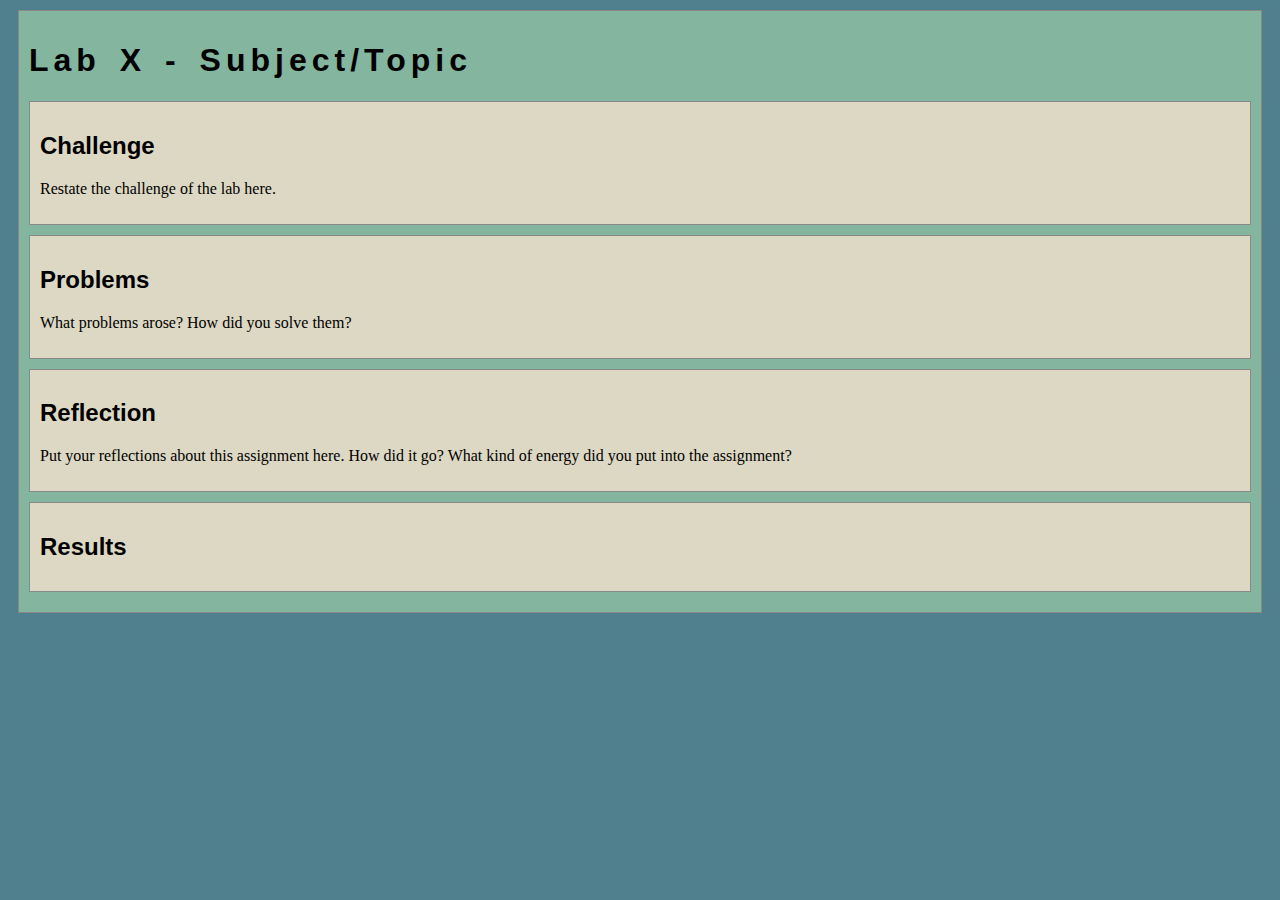
==== lab1/index.html @ 7a9fc119 "Initial commit" ====
<!DOCTYPE html>
<html>
<head>
	<!-- This title is used for tabs and bookmarks -->
	<title>Lab X - Subject/Topic</title>

	<!-- Use UTF character set, a good idea with any webpage -->
  	<meta charset="UTF-8" />
	<!-- Set viewport so page remains consistently scaled w narrow devices -->
  	<meta name="viewport" content="width=device-width, initial-scale=1.0" />
	
	<!-- Include a sitewide CSS file for consistent styling across the site -->
	<link rel="stylesheet" type="text/css" href="../css/site.css">
	<!-- Lab-specifc CSS file for any special styling of this particular page -->
	<link rel="stylesheet" type="text/css" href="css/lab.css">
	
	<!-- load jQuery library to make javascript easier (must be above our lab js)-->
	<script src="https://code.jquery.com/jquery-3.6.4.min.js"></script>
	<!-- Link to javascript file - DEFER waits until all elements are rendered -->
	<script type="text/javascript" src="./js/lab.js" DEFER></script>
</head>
<body>
	<!-- Style this page by changing the CSS in ../css/site.css or css/lab.css -->
	<main id="content">
		<section>
			<h1>Lab X - Subject/Topic</h1>
			<div class="minor-section">
					<h2>Challenge</h2>
					<p>Restate the challenge of the lab here.</p>
			</div>

			<div class="minor-section">
					<h2>Problems</h2>
					<p>What problems arose? How did you solve them? </p>
			</div>

			<div class="minor-section">
					<h2>Reflection</h2>
					<p>Put your reflections about this assignment here. How did it go? What kind of energy did you put into the assignment? </p>
			</div>

			<div class="minor-section">
					<h2>Results</h2>
					<div id="output"></div>
			</div>
		</section>
		<nav id="links">
			<!-- Put links to other pages (including the homepage) here. -->
		</nav>
	</main>
</body>
</html>
---- css/site.css ----
/* we can use a single css file to style all the files in our wwebsite */

/* you can pick your own background colors, text colors, and fonts */

/* we can select an html element tag, in this case "body" will apply to the whole document */
body {
  background-color: #50808E;
}

/* we can have rules apply to multiple elements at the same time with commas */
h1,h2,h3 {
  font-family: sans-serif;
}

/* and we can have rules that overlap other rules, both take effect */
h1 {
  letter-spacing: 5px;
  word-spacing: 5px;
  font-size: 200%;
}

/* the hashtag in a CSS selector selects an element by id, e.g., id="content" */
#content {
  margin: 10px;
  padding: 10px;
  border: solid 1px #888;
  background-color: #84B59F;
}

/* the period in a CSS selector selects an element by class, e.g., class="minor-section" */
.minor-section {
  padding: 10px;
  margin-bottom: 10px;
  border: solid 1px #888;
  background-color: #A3C9A8;
}
---- lab1/css/lab.css ----
/* Here we can set styles for this lab page that we don't want to effect others pages */

/* the period in a CSS selector selects an element by class, e.g., class="minor-section" */
.minor-section {
    padding: 10px;
    margin-bottom: 10px;
    border: solid 1px #888;
    background-color: #DDD8C4;
  }
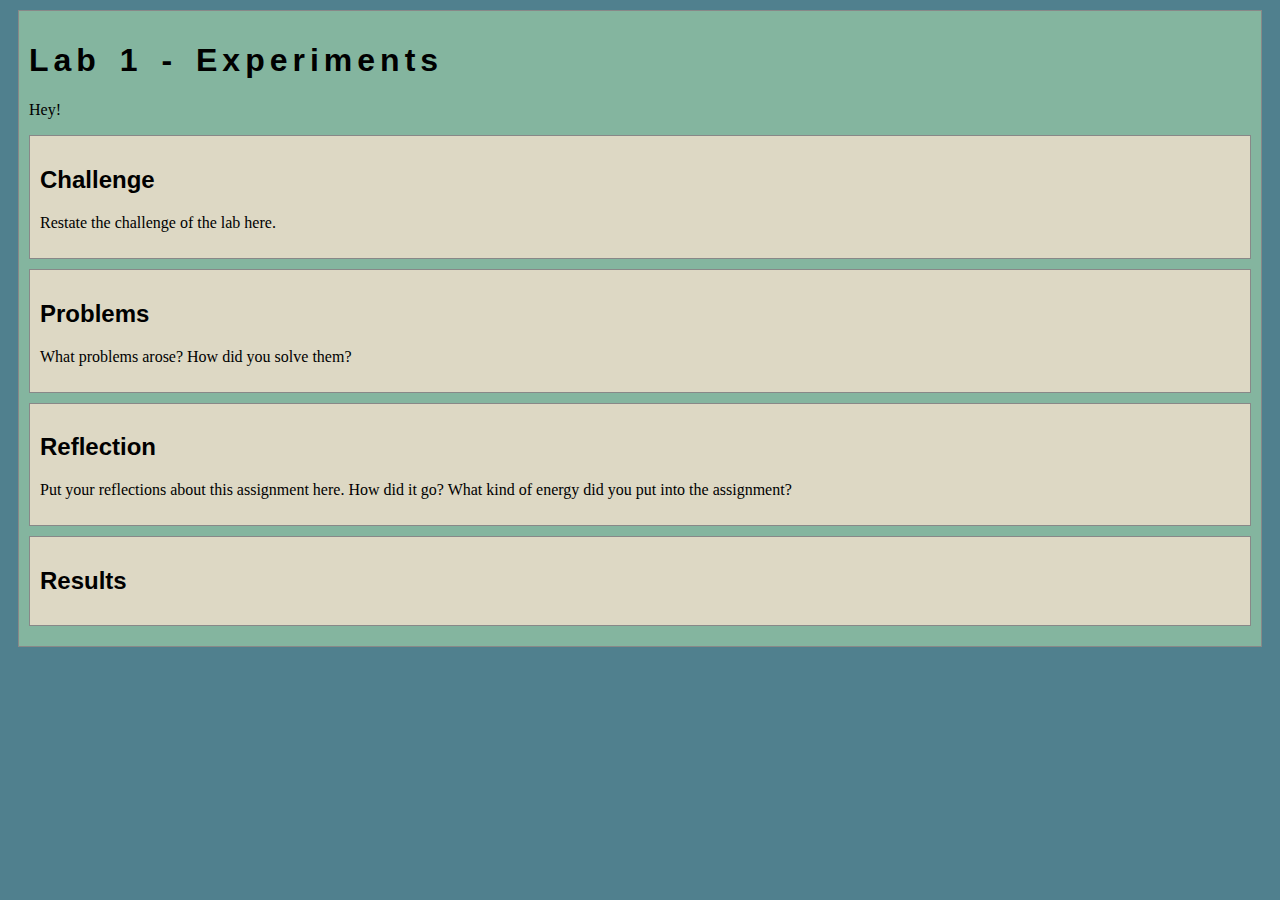
==== commit f90564a4: "Update index.html" ====
--- a/lab1/index.html
+++ b/lab1/index.html
@@ -2,7 +2,7 @@
 <html>
 <head>
 	<!-- This title is used for tabs and bookmarks -->
-	<title>Lab X - Subject/Topic</title>
+	<title>Lab 1 - Experiments</title>
 
 	<!-- Use UTF character set, a good idea with any webpage -->
   	<meta charset="UTF-8" />
@@ -23,7 +23,8 @@
 	<!-- Style this page by changing the CSS in ../css/site.css or css/lab.css -->
 	<main id="content">
 		<section>
-			<h1>Lab X - Subject/Topic</h1>
+			<h1>Lab 1 - Experiments</h1>
+			<p>Hey!</p>
 			<div class="minor-section">
 					<h2>Challenge</h2>
 					<p>Restate the challenge of the lab here.</p>
